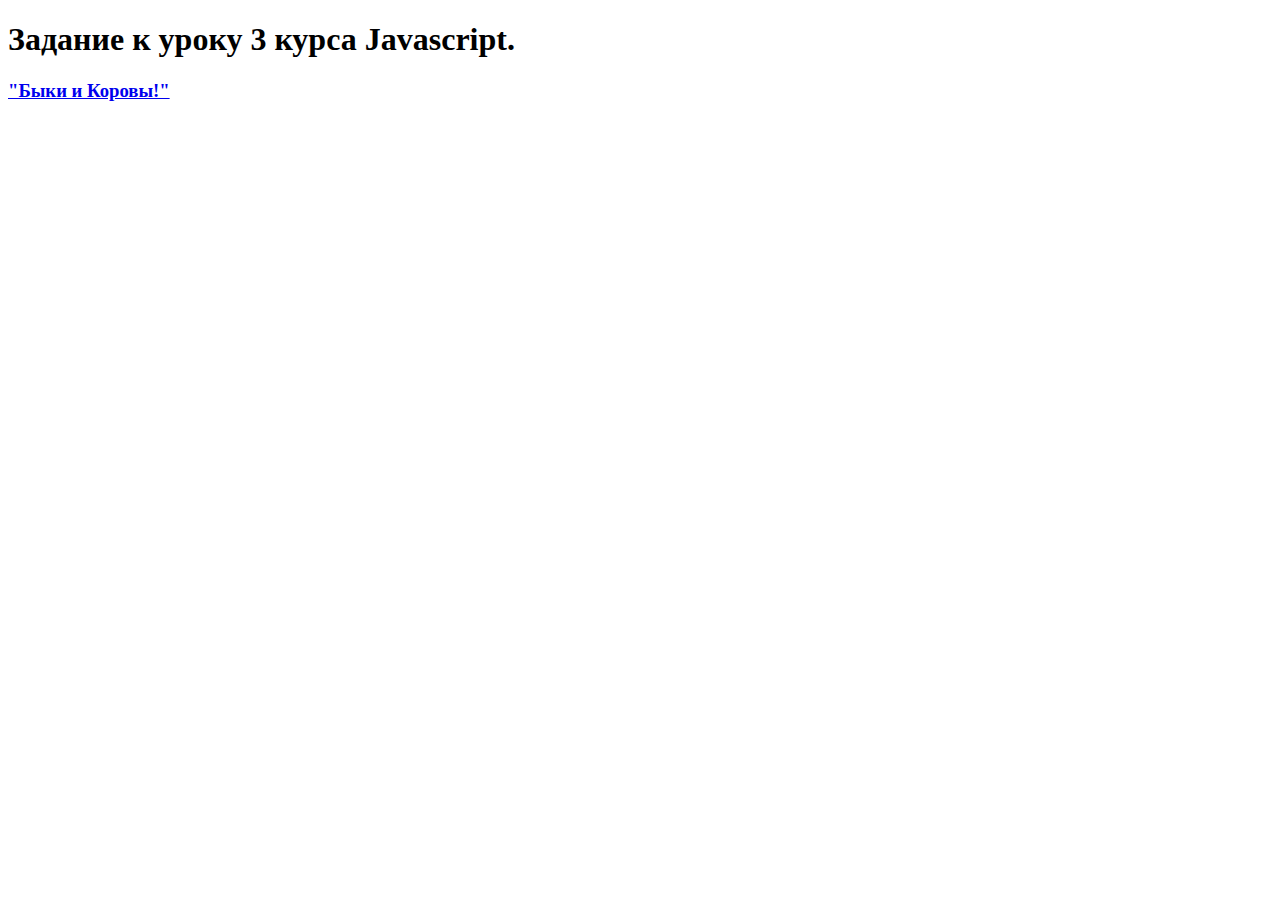
==== index.html @ 9633948e "finished bulls and cows" ====
<!doctype html>
<html lang="en">
<head>
    <meta charset="UTF-8">
    <meta name="viewport"
          content="width=device-width, user-scalable=no, initial-scale=1.0, maximum-scale=1.0, minimum-scale=1.0">
    <meta http-equiv="X-UA-Compatible" content="ie=edge">
    <title>Javascript cource 1 Homework 3</title>
    <link rel="stylesheet" type="text/css" href="style1.css">
</head>
<body>
    <h1>
        Задание к уроку 3 курса Javascript.
    </h1>
    <a href="task1.html">
        <h3>"Быки и Коровы!"</h3>
    </a>

</body>
</html>
---- style1.css ----
.container {
    text-align: center;
    display: flex;
    flex-direction: column;
    align-items: center;
}

.rools {
    display: flex;
    width: 700px;
}
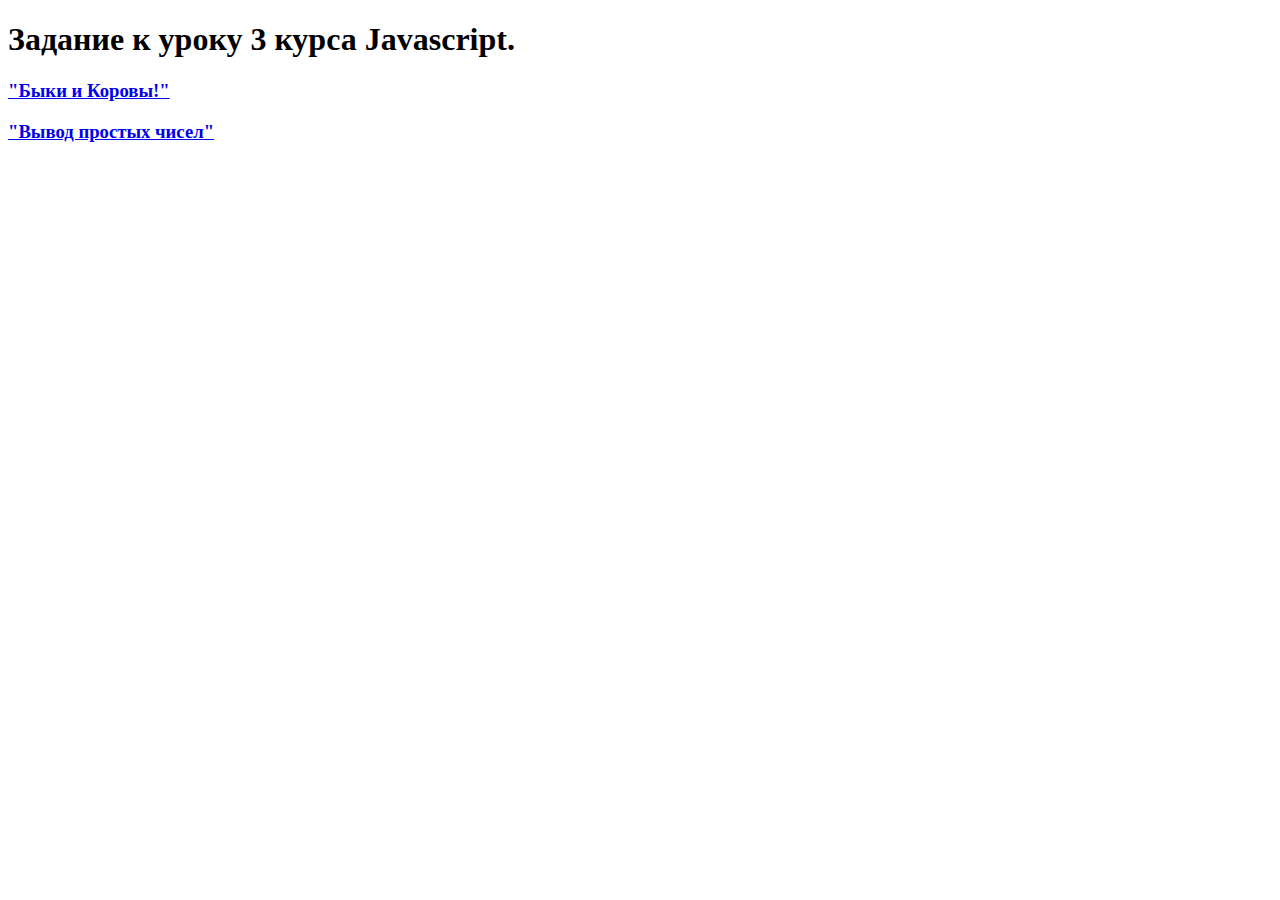
==== commit 77ef1b82: "fixed bulls and cows and finished simple numbers" ====
--- a/index.html
+++ b/index.html
@@ -15,6 +15,8 @@
     <a href="task1.html">
         <h3>"Быки и Коровы!"</h3>
     </a>
-
+    <a href="task2.html">
+        <h3>"Вывод простых чисел"</h3>
+    </a>
 </body>
 </html>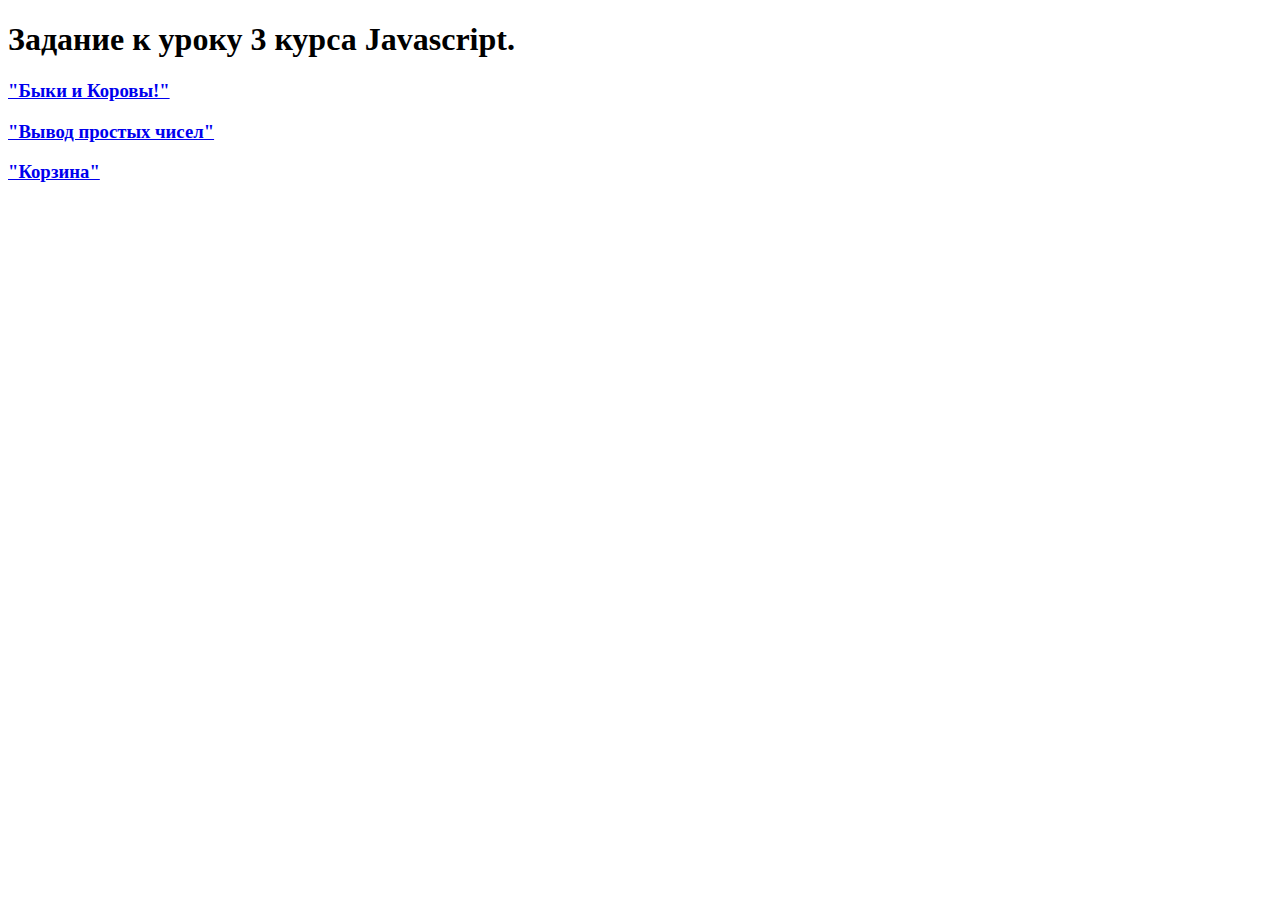
==== commit c045ab07: "finished basket task" ====
--- a/index.html
+++ b/index.html
@@ -18,5 +18,8 @@
     <a href="task2.html">
         <h3>"Вывод простых чисел"</h3>
     </a>
+    <a href="task3-4.html">
+        <h3>"Корзина"</h3>
+    </a>
 </body>
 </html>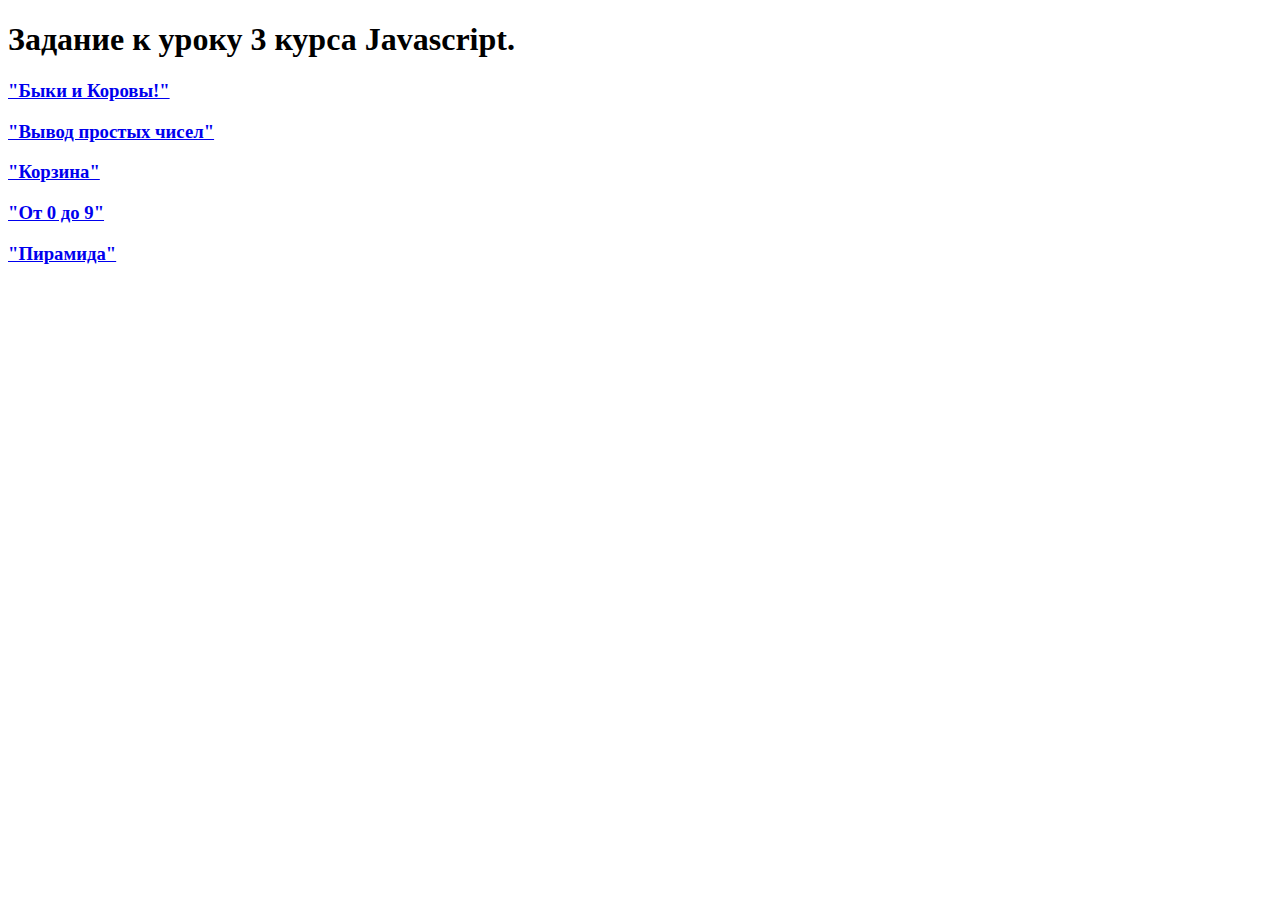
==== commit ee87024c: "finished pyramid" ====
--- a/index.html
+++ b/index.html
@@ -21,5 +21,11 @@
     <a href="task3-4.html">
         <h3>"Корзина"</h3>
     </a>
+    <a href="task5.html">
+        <h3>"От 0 до 9"</h3>
+    </a>
+    <a href="task6.html">
+        <h3>"Пирамида"</h3>
+    </a>
 </body>
 </html>